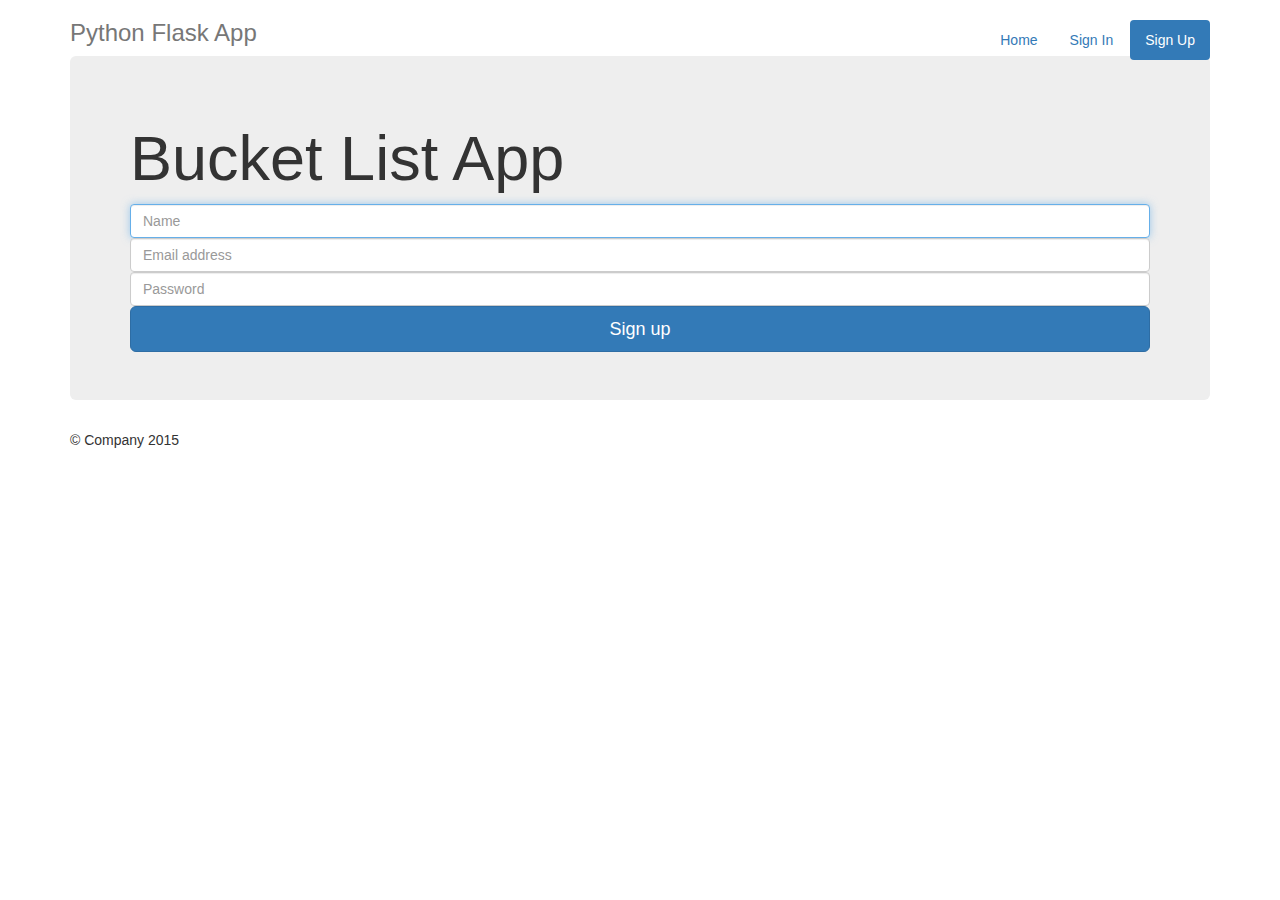
==== templates/signup.html @ 9b54d5e1 "First git push to remote" ====
<!DOCTYPE html>
<html lang="en">
  <head>
    <title>Python Flask Bucket List App</title>


    <!--$<link href="http://getbootstrap.com/dist/css/bootstrap.min.css" rel="stylesheet">-->
    <link rel="stylesheet" href="https://maxcdn.bootstrapcdn.com/bootstrap/3.3.7/css/bootstrap.min.css" integrity="sha384-BVYiiSIFeK1dGmJRAkycuHAHRg32OmUcww7on3RYdg4Va+PmSTsz/K68vbdEjh4u" crossorigin="anonymous">



    <link href="../static/jumbotron-narrow.css" rel="stylesheet">
    <link href="../static/js/signup.js" rel="stylesheet">

  </head>

  <body>

    <div class="container">
      <div class="header">
        <nav>
          <ul class="nav nav-pills pull-right">
            <li role="presentation" ><a href="/">Home</a></li>
            <li role="presentation"><a href="#">Sign In</a></li>
            <li role="presentation" class="active"><a href="#">Sign Up</a></li>
          </ul>
        </nav>
        <h3 class="text-muted">Python Flask App</h3>
      </div>

      <div class="jumbotron">
        <h1>Bucket List App</h1>
        <form class="form-signin">
        <label for="inputName" class="sr-only">Name</label>
        <input type="name" name="inputName" id="inputName" class="form-control" placeholder="Name" required autofocus>
        <label for="inputEmail" class="sr-only">Email address</label>
        <input type="email" name="inputEmail" id="inputEmail" class="form-control" placeholder="Email address" required autofocus>
        <label for="inputPassword" class="sr-only">Password</label>
        <input type="password" name="inputPassword" id="inputPassword" class="form-control" placeholder="Password" required>

        <button id="btnSignUp" class="btn btn-lg btn-primary btn-block" type="button">Sign up</button>
      </form>
      </div>



      <footer class="footer">
        <p>&copy; Company 2015</p>
      </footer>

    </div>
  </body>
</html>
---- static/jumbotron-narrow.css ----
<!DOCTYPE html>
<html lang="en">
  <head>
    <meta charset="utf-8">
  <link rel="dns-prefetch" href="https://assets-cdn.github.com">
  <link rel="dns-prefetch" href="https://avatars0.githubusercontent.com">
  <link rel="dns-prefetch" href="https://avatars1.githubusercontent.com">
  <link rel="dns-prefetch" href="https://avatars2.githubusercontent.com">
  <link rel="dns-prefetch" href="https://avatars3.githubusercontent.com">
  <link rel="dns-prefetch" href="https://github-cloud.s3.amazonaws.com">
  <link rel="dns-prefetch" href="https://user-images.githubusercontent.com/">



  <link crossorigin="anonymous" href="https://assets-cdn.github.com/assets/frameworks-521cbf980c80.css" media="all" rel="stylesheet" />
  <link crossorigin="anonymous" href="https://assets-cdn.github.com/assets/github-b028b0565d07.css" media="all" rel="stylesheet" />
  
  
  <link crossorigin="anonymous" href="https://assets-cdn.github.com/assets/site-e1e1bc98a53e.css" media="all" rel="stylesheet" />
  

  <meta name="viewport" content="width=device-width">
  
  <title>jumbotron-narrow.css · GitHub</title>
  <link rel="search" type="application/opensearchdescription+xml" href="/opensearch.xml" title="GitHub">
  <link rel="fluid-icon" href="https://gist.github.com/fluidicon.png" title="GitHub">
  <meta property="fb:app_id" content="1401488693436528">

    
    <meta content="https://avatars2.githubusercontent.com/u/5679861?s=400&amp;v=4" property="og:image" /><meta content="Gist" property="og:site_name" /><meta content="object" property="og:type" /><meta content="jumbotron-narrow.css" property="og:title" /><meta content="https://gist.github.com/hellt/bc4fc51d6f1b9584605517f5c8d6a5a0" property="og:url" />

  <link rel="assets" href="https://assets-cdn.github.com/">
  
  <meta name="pjax-timeout" content="1000">
  
  <meta name="request-id" content="CC3C:14592:5F1D22:8AE234:5A7A6BF2" data-pjax-transient>
  

  <meta name="selected-link" value="gist_code" data-pjax-transient>

    <meta name="google-site-verification" content="KT5gs8h0wvaagLKAVWq8bbeNwnZZK1r1XQysX3xurLU">
  <meta name="google-site-verification" content="ZzhVyEFwb7w3e0-uOTltm8Jsck2F5StVihD0exw2fsA">
  <meta name="google-site-verification" content="GXs5KoUUkNCoaAZn7wPN-t01Pywp9M3sEjnt_3_ZWPc">
    <meta name="google-analytics" content="UA-3769691-4">

<meta content="collector.githubapp.com" name="octolytics-host" /><meta content="gist" name="octolytics-app-id" /><meta content="https://collector.githubapp.com/github-external/browser_event" name="octolytics-event-url" /><meta content="CC3C:14592:5F1D22:8AE234:5A7A6BF2" name="octolytics-dimension-request_id" /><meta content="sea" name="octolytics-dimension-region_edge" /><meta content="iad" name="octolytics-dimension-region_render" />
<meta content="https://gist.github.com/hydro_browser_events" name="hydro-events-url" />
<meta content="/&lt;user-name&gt;/&lt;gist-id&gt;" data-pjax-transient="true" name="analytics-location" />




  <meta class="js-ga-set" name="dimension1" content="Logged Out">



    <meta content="true" name="octolytics-dimension-public" /><meta content="43522081" name="octolytics-dimension-gist_id" /><meta content="bc4fc51d6f1b9584605517f5c8d6a5a0" name="octolytics-dimension-gist_name" /><meta content="false" name="octolytics-dimension-anonymous" /><meta content="5679861" name="octolytics-dimension-owner_id" /><meta content="hellt" name="octolytics-dimension-owner_login" /><meta content="false" name="octolytics-dimension-forked" />

  <meta class="js-ga-set" name="dimension5" content="public">
  <meta class="js-ga-set" name="dimension6" content="owned">
  <meta class="js-ga-set" name="dimension7" content="css">


      <meta name="hostname" content="gist.github.com">
  <meta name="user-login" content="">

      <meta name="expected-hostname" content="gist.github.com">
    <meta name="js-proxy-site-detection-payload" content="[base64]">

    <meta name="enabled-features" content="UNIVERSE_BANNER,FREE_TRIALS,MARKETPLACE_HERO_CARD_UPLOADER">

  <meta name="html-safe-nonce" content="7495a1692408e0171eb698592c7a799e467eb1a1">

  <meta http-equiv="x-pjax-version" content="f0d0844974d990ab3e57c47e5c8eb647">
  

      <link href="/hellt.atom" rel="alternate" title="atom" type="application/atom+xml">
  
  <link crossorigin="anonymous" href="https://assets-cdn.github.com/assets/gist-94e92bfbe232.css" media="all" rel="stylesheet" />




  <meta name="browser-stats-url" content="https://api.github.com/_private/browser/stats">

  <meta name="browser-errors-url" content="https://api.github.com/_private/browser/errors">

  <link rel="mask-icon" href="https://assets-cdn.github.com/pinned-octocat.svg" color="#000000">
  <link rel="icon" type="image/x-icon" class="js-site-favicon" href="https://assets-cdn.github.com/favicon.ico">

<meta name="theme-color" content="#1e2327">



  </head>

  <body class="logged-out env-production">
    

  <div class="position-relative js-header-wrapper ">
    <a href="#start-of-content" tabindex="1" class="px-2 py-4 show-on-focus js-skip-to-content">Skip to content</a>
    <div id="js-pjax-loader-bar" class="pjax-loader-bar"><div class="progress"></div></div>

    
    
    



        <div class="Header gist-header header-logged-out" role="banner">
  <div class="container-lg px-3 clearfix">
    <div class="d-flex flex-justify-between">
      <div class="d-flex">
        <a href="/" aria-label="Gist Homepage" class="header-logo-wordmark" data-hotkey="g d">
          <svg aria-hidden="true" class="octicon octicon-logo-github" height="28" version="1.1" viewBox="0 0 45 16" width="78"><path fill-rule="evenodd" d="M18.53 12.03h-.02c.009 0 .015.01.024.011h.006l-.01-.01zm.004.011c-.093.001-.327.05-.574.05-.78 0-1.05-.36-1.05-.83V8.13h1.59c.09 0 .16-.08.16-.19v-1.7c0-.09-.08-.17-.16-.17h-1.59V3.96c0-.08-.05-.13-.14-.13h-2.16c-.09 0-.14.05-.14.13v2.17s-1.09.27-1.16.28c-.08.02-.13.09-.13.17v1.36c0 .11.08.19.17.19h1.11v3.28c0 2.44 1.7 2.69 2.86 2.69.53 0 1.17-.17 1.27-.22.06-.02.09-.09.09-.16v-1.5a.177.177 0 0 0-.146-.18zm23.696-2.2c0-1.81-.73-2.05-1.5-1.97-.6.04-1.08.34-1.08.34v3.52s.49.34 1.22.36c1.03.03 1.36-.34 1.36-2.25zm2.43-.16c0 3.43-1.11 4.41-3.05 4.41-1.64 0-2.52-.83-2.52-.83s-.04.46-.09.52c-.03.06-.08.08-.14.08h-1.48c-.1 0-.19-.08-.19-.17l.02-11.11c0-.09.08-.17.17-.17h2.13c.09 0 .17.08.17.17v3.77s.82-.53 2.02-.53l-.01-.02c1.2 0 2.97.45 2.97 3.88zm-8.72-3.61H33.84c-.11 0-.17.08-.17.19v5.44s-.55.39-1.3.39-.97-.34-.97-1.09V6.25c0-.09-.08-.17-.17-.17h-2.14c-.09 0-.17.08-.17.17v5.11c0 2.2 1.23 2.75 2.92 2.75 1.39 0 2.52-.77 2.52-.77s.05.39.08.45c.02.05.09.09.16.09h1.34c.11 0 .17-.08.17-.17l.02-7.47c0-.09-.08-.17-.19-.17zm-23.7-.01h-2.13c-.09 0-.17.09-.17.2v7.34c0 .2.13.27.3.27h1.92c.2 0 .25-.09.25-.27V6.23c0-.09-.08-.17-.17-.17zm-1.05-3.38c-.77 0-1.38.61-1.38 1.38 0 .77.61 1.38 1.38 1.38.75 0 1.36-.61 1.36-1.38 0-.77-.61-1.38-1.36-1.38zm16.49-.25h-2.11c-.09 0-.17.08-.17.17v4.09h-3.31V2.6c0-.09-.08-.17-.17-.17h-2.13c-.09 0-.17.08-.17.17v11.11c0 .09.09.17.17.17h2.13c.09 0 .17-.08.17-.17V8.96h3.31l-.02 4.75c0 .09.08.17.17.17h2.13c.09 0 .17-.08.17-.17V2.6c0-.09-.08-.17-.17-.17zM8.81 7.35v5.74c0 .04-.01.11-.06.13 0 0-1.25.89-3.31.89-2.49 0-5.44-.78-5.44-5.92S2.58 1.99 5.1 2c2.18 0 3.06.49 3.2.58.04.05.06.09.06.14L7.94 4.5c0 .09-.09.2-.2.17-.36-.11-.9-.33-2.17-.33-1.47 0-3.05.42-3.05 3.73s1.5 3.7 2.58 3.7c.92 0 1.25-.11 1.25-.11v-2.3H4.88c-.11 0-.19-.08-.19-.17V7.35c0-.09.08-.17.19-.17h3.74c.11 0 .19.08.19.17z"/></svg>
          <svg aria-hidden="true" class="octicon octicon-logo-gist" height="28" version="1.1" viewBox="0 0 25 16" width="40"><path fill-rule="evenodd" d="M4.7 8.73h2.45v4.02c-.55.27-1.64.34-2.53.34-2.56 0-3.47-2.2-3.47-5.05 0-2.85.91-5.06 3.48-5.06 1.28 0 2.06.23 3.28.73V2.66C7.27 2.33 6.25 2 4.63 2 1.13 2 0 4.69 0 8.03c0 3.34 1.11 6.03 4.63 6.03 1.64 0 2.81-.27 3.59-.64V7.73H4.7v1zm6.39 3.72V6.06h-1.05v6.28c0 1.25.58 1.72 1.72 1.72v-.89c-.48 0-.67-.16-.67-.7v-.02zm.25-8.72c0-.44-.33-.78-.78-.78s-.77.34-.77.78.33.78.77.78.78-.34.78-.78zm4.34 5.69c-1.5-.13-1.78-.48-1.78-1.17 0-.77.33-1.34 1.88-1.34 1.05 0 1.66.16 2.27.36v-.94c-.69-.3-1.52-.39-2.25-.39-2.2 0-2.92 1.2-2.92 2.31 0 1.08.47 1.88 2.73 2.08 1.55.13 1.77.63 1.77 1.34 0 .73-.44 1.42-2.06 1.42-1.11 0-1.86-.19-2.33-.36v.94c.5.2 1.58.39 2.33.39 2.38 0 3.14-1.2 3.14-2.41 0-1.28-.53-2.03-2.75-2.23h-.03zm8.58-2.47v-.86h-2.42v-2.5l-1.08.31v2.11l-1.56.44v.48h1.56v5c0 1.53 1.19 2.13 2.5 2.13.19 0 .52-.02.69-.05v-.89c-.19.03-.41.03-.61.03-.97 0-1.5-.39-1.5-1.34V6.94h2.42v.02-.01z"/></svg>
</a>
        <div class="site-search js-site-search" role="search">
            <div class="header-search" role="search">

<!-- '"` --><!-- </textarea></xmp> --></option></form><form accept-charset="UTF-8" action="/search" class="position-relative js-quicksearch-form" method="get"><div style="margin:0;padding:0;display:inline"><input name="utf8" type="hidden" value="&#x2713;" /></div>
  <label class="header-search-wrapper form-control js-chromeless-input-container">
    <input type="text"
      class="form-control js-site-search-focus header-search-input"
      data-hotkey="s"
      name="q"
      placeholder="Search…"
      tabindex="1"
      autocorrect="off"
      autocomplete="off"
      autocapitalize="off">
  </label>

</form></div>

        </div>

        <ul class="list-style-none d-flex flex-items-center text-bold pl-2" role="navigation">
          <li><a href="/discover" class="HeaderNavlink px-2" data-ga-click="Header, go to all gists, text:all gists">All gists</a></li>
          <li><a href="https://github.com" class="HeaderNavlink px-2" data-ga-click="Header, go to GitHub, text:GitHub">GitHub</a></li>
        </ul>
      </div>

        <div class="header-actions" role="navigation">
            <a href="/join?source=header-gist" class="btn btn-primary" data-ga-click="Header, sign up">Sign up for a GitHub account</a>
          <a href="https://gist.github.com/auth/github?return_to=https%3A%2F%2Fgist.github.com%2Fhellt%2Fbc4fc51d6f1b9584605517f5c8d6a5a0" class="btn" data-ga-click="Header, sign in">Sign in</a>
        </div>
    </div>
  </div>
</div>



  </div>

  <div id="start-of-content" class="show-on-focus"></div>

    <div id="js-flash-container">
</div>



  <div role="main" class="application-main ">
        <div itemscope itemtype="http://schema.org/Code">
    <div id="gist-pjax-container" class="gist-content-wrapper" data-pjax-container>
      


  <div class="gist-detail-intro gist-banner">
    <div class="container">
      <a href="/" class="btn btn-outline float-right">Create a gist now</a>
      <p class="lead">
        Instantly share code, notes, and snippets.
      </p>
    </div>
  </div>


<div class="gisthead pagehead repohead instapaper_ignore readability-menu experiment-repo-nav mb-4">
  <div class="container">
    
  
<div class="container repohead-details-container">

  <ul class="pagehead-actions">


    <li>
        <a href="/login?return_to=https%3A%2F%2Fgist.github.com%2Fhellt%2Fbc4fc51d6f1b9584605517f5c8d6a5a0" aria-label="You must be signed in to star a gist" class="btn btn-sm btn-with-count tooltipped tooltipped-n" rel="nofollow">
    <svg aria-hidden="true" class="octicon octicon-star" height="16" version="1.1" viewBox="0 0 14 16" width="14"><path fill-rule="evenodd" d="M14 6l-4.9-.64L7 1 4.9 5.36 0 6l3.6 3.26L2.67 14 7 11.67 11.33 14l-.93-4.74z"/></svg>
    Star
</a>
  <a href="/hellt/bc4fc51d6f1b9584605517f5c8d6a5a0/stargazers" aria-label="0 users starred this gist" class="social-count">
    0
</a>
    </li>

      <li>
          <a href="/login?return_to=https%3A%2F%2Fgist.github.com%2Fhellt%2Fbc4fc51d6f1b9584605517f5c8d6a5a0" aria-label="You must be signed in to fork a gist" class="btn btn-sm btn-with-count tooltipped tooltipped-n" rel="nofollow">
    <svg aria-hidden="true" class="octicon octicon-repo-forked" height="16" version="1.1" viewBox="0 0 10 16" width="10"><path fill-rule="evenodd" d="M8 1a1.993 1.993 0 0 0-1 3.72V6L5 8 3 6V4.72A1.993 1.993 0 0 0 2 1a1.993 1.993 0 0 0-1 3.72V6.5l3 3v1.78A1.993 1.993 0 0 0 5 15a1.993 1.993 0 0 0 1-3.72V9.5l3-3V4.72A1.993 1.993 0 0 0 8 1zM2 4.2C1.34 4.2.8 3.65.8 3c0-.65.55-1.2 1.2-1.2.65 0 1.2.55 1.2 1.2 0 .65-.55 1.2-1.2 1.2zm3 10c-.66 0-1.2-.55-1.2-1.2 0-.65.55-1.2 1.2-1.2.65 0 1.2.55 1.2 1.2 0 .65-.55 1.2-1.2 1.2zm3-10c-.66 0-1.2-.55-1.2-1.2 0-.65.55-1.2 1.2-1.2.65 0 1.2.55 1.2 1.2 0 .65-.55 1.2-1.2 1.2z"/></svg>
    Fork
</a>
  <a href="/hellt/bc4fc51d6f1b9584605517f5c8d6a5a0/forks" aria-label="0 users forked this gist" class="social-count">
    0
</a>
      </li>
  </ul>

  <h1 class="public css-truncate">
    <img alt="@hellt" class="avatar gist-avatar" height="26" src="https://avatars2.githubusercontent.com/u/5679861?s=52&amp;v=4" width="26" />
    <span class="author"><a href="/hellt" class="url fn" rel="author"><span itemprop="author">hellt</span></a></span><!--
        --><span class="path-divider">/</span><!--
        --><strong itemprop="name" class="gist-header-title css-truncate-target"><a href="/hellt/bc4fc51d6f1b9584605517f5c8d6a5a0">jumbotron-narrow.css</a></strong>

    <div class="d-block text-small text-gray">
      Last active <time-ago datetime="2018-01-02T00:05:29Z">Jan 2, 2018</time-ago>
    </div>
  </h1>
</div>

<div class="container gist-file-navigation">
  <div class="float-right file-navigation-options" data-multiple>

    <div class="file-navigation-option">
  <input type="hidden" name="protocol_type" value="clone">

  <div class="select-menu js-menu-container js-select-menu">
    <div class="input-group js-select-button js-zeroclipboard-container">
      <div class="input-group-button">
  <button type="button" class="btn btn-sm select-menu-button js-menu-target" data-ga-click="Repository, clone Embed, location:repo overview" aria-expanded="false" aria-haspopup="true">
    Embed
  </button>
</div>
<input type="text" class="form-control input-monospace input-sm js-zeroclipboard-target js-url-field" value="&lt;script src=&quot;https://gist.github.com/hellt/bc4fc51d6f1b9584605517f5c8d6a5a0.js&quot;&gt;&lt;/script&gt;" aria-label="Clone this repository at &lt;script src=&quot;https://gist.github.com/hellt/bc4fc51d6f1b9584605517f5c8d6a5a0.js&quot;&gt;&lt;/script&gt;" readonly>
<div class="input-group-button">
  <button aria-label="Copy to clipboard" class="js-zeroclipboard btn btn-sm zeroclipboard-button tooltipped tooltipped-s" data-copied-hint="Copied!" type="button"><svg aria-hidden="true" class="octicon octicon-clippy" height="16" version="1.1" viewBox="0 0 14 16" width="14"><path fill-rule="evenodd" d="M2 13h4v1H2v-1zm5-6H2v1h5V7zm2 3V8l-3 3 3 3v-2h5v-2H9zM4.5 9H2v1h2.5V9zM2 12h2.5v-1H2v1zm9 1h1v2c-.02.28-.11.52-.3.7-.19.18-.42.28-.7.3H1c-.55 0-1-.45-1-1V4c0-.55.45-1 1-1h3c0-1.11.89-2 2-2 1.11 0 2 .89 2 2h3c.55 0 1 .45 1 1v5h-1V6H1v9h10v-2zM2 5h8c0-.55-.45-1-1-1H8c-.55 0-1-.45-1-1s-.45-1-1-1-1 .45-1 1-.45 1-1 1H3c-.55 0-1 .45-1 1z"/></svg></button>
</div>

    </div>

    <div class="select-menu-modal-holder">
      <div class="select-menu-modal js-menu-content">
        <div class="select-menu-header">
          <svg aria-label="Close" class="octicon octicon-x js-menu-close" height="16" role="img" version="1.1" viewBox="0 0 12 16" width="12"><path fill-rule="evenodd" d="M7.48 8l3.75 3.75-1.48 1.48L6 9.48l-3.75 3.75-1.48-1.48L4.52 8 .77 4.25l1.48-1.48L6 6.52l3.75-3.75 1.48 1.48z"/></svg>
          <span class="select-menu-title">What would you like to do?</span>
        </div>

        <div class="select-menu-list js-navigation-container" role="menu">
            <div class="select-menu-item js-navigation-item selected" role="menuitem" tabindex="0">
              <svg aria-hidden="true" class="octicon octicon-check select-menu-item-icon" height="16" version="1.1" viewBox="0 0 12 16" width="12"><path fill-rule="evenodd" d="M12 5l-8 8-4-4 1.5-1.5L4 10l6.5-6.5z"/></svg>
              <div class="select-menu-item-text">
                <input type="radio" name="protocol_selector" value="embed" checked>
                <span class="select-menu-item-heading">
                  
                  Embed
                </span>
                  <span class="description">
                    Embed this gist in your website.
                  </span>
                <span class="js-select-button-text hidden-select-button-text">
                  <div class="input-group-button">
  <button type="button" class="btn btn-sm select-menu-button js-menu-target" data-ga-click="Repository, clone Embed, location:repo overview" aria-expanded="false" aria-haspopup="true">
    Embed
  </button>
</div>
<input type="text" class="form-control input-monospace input-sm js-zeroclipboard-target js-url-field" value="&lt;script src=&quot;https://gist.github.com/hellt/bc4fc51d6f1b9584605517f5c8d6a5a0.js&quot;&gt;&lt;/script&gt;" aria-label="Clone this repository at &lt;script src=&quot;https://gist.github.com/hellt/bc4fc51d6f1b9584605517f5c8d6a5a0.js&quot;&gt;&lt;/script&gt;" readonly>
<div class="input-group-button">
  <button aria-label="Copy to clipboard" class="js-zeroclipboard btn btn-sm zeroclipboard-button tooltipped tooltipped-s" data-copied-hint="Copied!" type="button"><svg aria-hidden="true" class="octicon octicon-clippy" height="16" version="1.1" viewBox="0 0 14 16" width="14"><path fill-rule="evenodd" d="M2 13h4v1H2v-1zm5-6H2v1h5V7zm2 3V8l-3 3 3 3v-2h5v-2H9zM4.5 9H2v1h2.5V9zM2 12h2.5v-1H2v1zm9 1h1v2c-.02.28-.11.52-.3.7-.19.18-.42.28-.7.3H1c-.55 0-1-.45-1-1V4c0-.55.45-1 1-1h3c0-1.11.89-2 2-2 1.11 0 2 .89 2 2h3c.55 0 1 .45 1 1v5h-1V6H1v9h10v-2zM2 5h8c0-.55-.45-1-1-1H8c-.55 0-1-.45-1-1s-.45-1-1-1-1 .45-1 1-.45 1-1 1H3c-.55 0-1 .45-1 1z"/></svg></button>
</div>

                </span>
              </div>
            </div>
            <div class="select-menu-item js-navigation-item " role="menuitem" tabindex="0">
              <svg aria-hidden="true" class="octicon octicon-check select-menu-item-icon" height="16" version="1.1" viewBox="0 0 12 16" width="12"><path fill-rule="evenodd" d="M12 5l-8 8-4-4 1.5-1.5L4 10l6.5-6.5z"/></svg>
              <div class="select-menu-item-text">
                <input type="radio" name="protocol_selector" value="share" >
                <span class="select-menu-item-heading">
                  
                  Share
                </span>
                  <span class="description">
                    Copy sharable URL for this gist.
                  </span>
                <span class="js-select-button-text hidden-select-button-text">
                  <div class="input-group-button">
  <button type="button" class="btn btn-sm select-menu-button js-menu-target" data-ga-click="Repository, clone Share, location:repo overview" aria-expanded="false" aria-haspopup="true">
    Share
  </button>
</div>
<input type="text" class="form-control input-monospace input-sm js-zeroclipboard-target js-url-field" value="https://gist.github.com/hellt/bc4fc51d6f1b9584605517f5c8d6a5a0" aria-label="Clone this repository at https://gist.github.com/hellt/bc4fc51d6f1b9584605517f5c8d6a5a0" readonly>
<div class="input-group-button">
  <button aria-label="Copy to clipboard" class="js-zeroclipboard btn btn-sm zeroclipboard-button tooltipped tooltipped-s" data-copied-hint="Copied!" type="button"><svg aria-hidden="true" class="octicon octicon-clippy" height="16" version="1.1" viewBox="0 0 14 16" width="14"><path fill-rule="evenodd" d="M2 13h4v1H2v-1zm5-6H2v1h5V7zm2 3V8l-3 3 3 3v-2h5v-2H9zM4.5 9H2v1h2.5V9zM2 12h2.5v-1H2v1zm9 1h1v2c-.02.28-.11.52-.3.7-.19.18-.42.28-.7.3H1c-.55 0-1-.45-1-1V4c0-.55.45-1 1-1h3c0-1.11.89-2 2-2 1.11 0 2 .89 2 2h3c.55 0 1 .45 1 1v5h-1V6H1v9h10v-2zM2 5h8c0-.55-.45-1-1-1H8c-.55 0-1-.45-1-1s-.45-1-1-1-1 .45-1 1-.45 1-1 1H3c-.55 0-1 .45-1 1z"/></svg></button>
</div>

                </span>
              </div>
            </div>
            <div class="select-menu-item js-navigation-item " role="menuitem" tabindex="0">
              <svg aria-hidden="true" class="octicon octicon-check select-menu-item-icon" height="16" version="1.1" viewBox="0 0 12 16" width="12"><path fill-rule="evenodd" d="M12 5l-8 8-4-4 1.5-1.5L4 10l6.5-6.5z"/></svg>
              <div class="select-menu-item-text">
                <input type="radio" name="protocol_selector" value="http" >
                <span class="select-menu-item-heading">
                  Clone via
                  HTTPS
                </span>
                  <span class="description">
                    Clone with Git or checkout with SVN using the repository's web address.
                  </span>
                <span class="js-select-button-text hidden-select-button-text">
                  <div class="input-group-button">
  <button type="button" class="btn btn-sm select-menu-button js-menu-target" data-ga-click="Repository, clone HTTPS, location:repo overview" aria-expanded="false" aria-haspopup="true">
    HTTPS
  </button>
</div>
<input type="text" class="form-control input-monospace input-sm js-zeroclipboard-target js-url-field" value="https://gist.github.com/bc4fc51d6f1b9584605517f5c8d6a5a0.git" aria-label="Clone this repository at https://gist.github.com/bc4fc51d6f1b9584605517f5c8d6a5a0.git" readonly>
<div class="input-group-button">
  <button aria-label="Copy to clipboard" class="js-zeroclipboard btn btn-sm zeroclipboard-button tooltipped tooltipped-s" data-copied-hint="Copied!" type="button"><svg aria-hidden="true" class="octicon octicon-clippy" height="16" version="1.1" viewBox="0 0 14 16" width="14"><path fill-rule="evenodd" d="M2 13h4v1H2v-1zm5-6H2v1h5V7zm2 3V8l-3 3 3 3v-2h5v-2H9zM4.5 9H2v1h2.5V9zM2 12h2.5v-1H2v1zm9 1h1v2c-.02.28-.11.52-.3.7-.19.18-.42.28-.7.3H1c-.55 0-1-.45-1-1V4c0-.55.45-1 1-1h3c0-1.11.89-2 2-2 1.11 0 2 .89 2 2h3c.55 0 1 .45 1 1v5h-1V6H1v9h10v-2zM2 5h8c0-.55-.45-1-1-1H8c-.55 0-1-.45-1-1s-.45-1-1-1-1 .45-1 1-.45 1-1 1H3c-.55 0-1 .45-1 1z"/></svg></button>
</div>

                </span>
              </div>
            </div>
        </div>
        <div class="select-menu-list" role="menu">
          <a class="select-menu-item select-menu-action" href="https://help.github.com/articles/which-remote-url-should-i-use" target="_blank">
            <svg aria-hidden="true" class="octicon octicon-question select-menu-item-icon" height="16" version="1.1" viewBox="0 0 14 16" width="14"><path fill-rule="evenodd" d="M6 10h2v2H6v-2zm4-3.5C10 8.64 8 9 8 9H6c0-.55.45-1 1-1h.5c.28 0 .5-.22.5-.5v-1c0-.28-.22-.5-.5-.5h-1c-.28 0-.5.22-.5.5V7H4c0-1.5 1.5-3 3-3s3 1 3 2.5zM7 2.3c3.14 0 5.7 2.56 5.7 5.7s-2.56 5.7-5.7 5.7A5.71 5.71 0 0 1 1.3 8c0-3.14 2.56-5.7 5.7-5.7zM7 1C3.14 1 0 4.14 0 8s3.14 7 7 7 7-3.14 7-7-3.14-7-7-7z"/></svg>
            <div class="select-menu-item-text">
              Learn more about clone URLs
            </div>
          </a>
        </div>
      </div>
    </div>
  </div>
</div>


    <div class="file-navigation-option">
</div>


    <div class="file-navigation-option">
      <a href="/hellt/bc4fc51d6f1b9584605517f5c8d6a5a0/archive/1541916ad019f8b5349d7353489b6fd2d36513dd.zip"
          class="btn btn-sm"
          rel="nofollow"
          data-ga-click="Gist, download zip, location:gist overview">
        Download ZIP
      </a>
    </div>
  </div>

  <div class="float-left">
    <nav class="reponav js-repo-nav js-sidenav-container-pjax"
     role="navigation"
     data-pjax="#gist-pjax-container">

  <a href="/hellt/bc4fc51d6f1b9584605517f5c8d6a5a0" aria-label="Code" class="js-selected-navigation-item selected reponav-item" data-hotkey="g c" data-pjax="true" data-selected-links="gist_code /hellt/bc4fc51d6f1b9584605517f5c8d6a5a0">
    <svg aria-hidden="true" class="octicon octicon-code" height="16" version="1.1" viewBox="0 0 14 16" width="14"><path fill-rule="evenodd" d="M9.5 3L8 4.5 11.5 8 8 11.5 9.5 13 14 8 9.5 3zm-5 0L0 8l4.5 5L6 11.5 2.5 8 6 4.5 4.5 3z"/></svg>
    Code
</a>
    <a href="/hellt/bc4fc51d6f1b9584605517f5c8d6a5a0/revisions" aria-label="Revisions" class="js-selected-navigation-item reponav-item" data-hotkey="g r" data-pjax="true" data-selected-links="gist_revisions /hellt/bc4fc51d6f1b9584605517f5c8d6a5a0/revisions">
      <svg aria-hidden="true" class="octicon octicon-git-commit" height="16" version="1.1" viewBox="0 0 14 16" width="14"><path fill-rule="evenodd" d="M10.86 7c-.45-1.72-2-3-3.86-3-1.86 0-3.41 1.28-3.86 3H0v2h3.14c.45 1.72 2 3 3.86 3 1.86 0 3.41-1.28 3.86-3H14V7h-3.14zM7 10.2c-1.22 0-2.2-.98-2.2-2.2 0-1.22.98-2.2 2.2-2.2 1.22 0 2.2.98 2.2 2.2 0 1.22-.98 2.2-2.2 2.2z"/></svg>
      Revisions
      <span class="Counter">2</span>
</a>

</nav>

  </div>
</div>


  </div>
</div>

<div class="container new-discussion-timeline experiment-repo-nav">
  <div class="repository-content gist-content">
    
  <div>
    <div class="repository-meta js-details-container Details">
</div>


        <div class="js-gist-file-update-container js-task-list-container file-box">
  <div id="file-jumbotron-narrow-css" class="file">
      <div class="file-header">
        <div class="file-actions">

          <a href="/hellt/bc4fc51d6f1b9584605517f5c8d6a5a0/raw/1541916ad019f8b5349d7353489b6fd2d36513dd/jumbotron-narrow.css" class="btn btn-sm ">Raw</a>
        </div>
        <div class="file-info">
          <span class="icon">
            <svg aria-hidden="true" class="octicon octicon-gist" height="16" version="1.1" viewBox="0 0 12 16" width="12"><path fill-rule="evenodd" d="M7.5 5L10 7.5 7.5 10l-.75-.75L8.5 7.5 6.75 5.75 7.5 5zm-3 0L2 7.5 4.5 10l.75-.75L3.5 7.5l1.75-1.75L4.5 5zM0 13V2c0-.55.45-1 1-1h10c.55 0 1 .45 1 1v11c0 .55-.45 1-1 1H1c-.55 0-1-.45-1-1zm1 0h10V2H1v11z"/></svg>
          </span>
          <a class="tooltipped tooltipped-s css-truncate" aria-label="Permalink" href="#file-jumbotron-narrow-css">
            <strong class="user-select-contain gist-blob-name css-truncate-target">
              jumbotron-narrow.css
            </strong>
          </a>
        </div>
      </div>
    

  <div itemprop="text" class="blob-wrapper data type-css">
      <table class="highlight tab-size js-file-line-container" data-tab-size="8">
      <tr>
        <td id="file-jumbotron-narrow-css-L1" class="blob-num js-line-number" data-line-number="1"></td>
        <td id="file-jumbotron-narrow-css-LC1" class="blob-code blob-code-inner js-file-line"><span class="pl-c"><span class="pl-c">/*</span> Space out content a bit <span class="pl-c">*/</span></span></td>
      </tr>
      <tr>
        <td id="file-jumbotron-narrow-css-L2" class="blob-num js-line-number" data-line-number="2"></td>
        <td id="file-jumbotron-narrow-css-LC2" class="blob-code blob-code-inner js-file-line"><span class="pl-ent">body</span> {</td>
      </tr>
      <tr>
        <td id="file-jumbotron-narrow-css-L3" class="blob-num js-line-number" data-line-number="3"></td>
        <td id="file-jumbotron-narrow-css-LC3" class="blob-code blob-code-inner js-file-line">  <span class="pl-c1"><span class="pl-c1">padding-top</span></span>: <span class="pl-c1">20<span class="pl-k">px</span></span>;</td>
      </tr>
      <tr>
        <td id="file-jumbotron-narrow-css-L4" class="blob-num js-line-number" data-line-number="4"></td>
        <td id="file-jumbotron-narrow-css-LC4" class="blob-code blob-code-inner js-file-line">  <span class="pl-c1"><span class="pl-c1">padding-bottom</span></span>: <span class="pl-c1">20<span class="pl-k">px</span></span>;</td>
      </tr>
      <tr>
        <td id="file-jumbotron-narrow-css-L5" class="blob-num js-line-number" data-line-number="5"></td>
        <td id="file-jumbotron-narrow-css-LC5" class="blob-code blob-code-inner js-file-line">}</td>
      </tr>
      <tr>
        <td id="file-jumbotron-narrow-css-L6" class="blob-num js-line-number" data-line-number="6"></td>
        <td id="file-jumbotron-narrow-css-LC6" class="blob-code blob-code-inner js-file-line">
</td>
      </tr>
      <tr>
        <td id="file-jumbotron-narrow-css-L7" class="blob-num js-line-number" data-line-number="7"></td>
        <td id="file-jumbotron-narrow-css-LC7" class="blob-code blob-code-inner js-file-line"><span class="pl-c"><span class="pl-c">/*</span> Everything but the jumbotron gets side spacing for mobile first views <span class="pl-c">*/</span></span></td>
      </tr>
      <tr>
        <td id="file-jumbotron-narrow-css-L8" class="blob-num js-line-number" data-line-number="8"></td>
        <td id="file-jumbotron-narrow-css-LC8" class="blob-code blob-code-inner js-file-line"><span class="pl-e">.header</span>,</td>
      </tr>
      <tr>
        <td id="file-jumbotron-narrow-css-L9" class="blob-num js-line-number" data-line-number="9"></td>
        <td id="file-jumbotron-narrow-css-LC9" class="blob-code blob-code-inner js-file-line"><span class="pl-e">.marketing</span>,</td>
      </tr>
      <tr>
        <td id="file-jumbotron-narrow-css-L10" class="blob-num js-line-number" data-line-number="10"></td>
        <td id="file-jumbotron-narrow-css-LC10" class="blob-code blob-code-inner js-file-line"><span class="pl-e">.footer</span> {</td>
      </tr>
      <tr>
        <td id="file-jumbotron-narrow-css-L11" class="blob-num js-line-number" data-line-number="11"></td>
        <td id="file-jumbotron-narrow-css-LC11" class="blob-code blob-code-inner js-file-line">  <span class="pl-c1"><span class="pl-c1">padding-right</span></span>: <span class="pl-c1">15<span class="pl-k">px</span></span>;</td>
      </tr>
      <tr>
        <td id="file-jumbotron-narrow-css-L12" class="blob-num js-line-number" data-line-number="12"></td>
        <td id="file-jumbotron-narrow-css-LC12" class="blob-code blob-code-inner js-file-line">  <span class="pl-c1"><span class="pl-c1">padding-left</span></span>: <span class="pl-c1">15<span class="pl-k">px</span></span>;</td>
      </tr>
      <tr>
        <td id="file-jumbotron-narrow-css-L13" class="blob-num js-line-number" data-line-number="13"></td>
        <td id="file-jumbotron-narrow-css-LC13" class="blob-code blob-code-inner js-file-line">}</td>
      </tr>
      <tr>
        <td id="file-jumbotron-narrow-css-L14" class="blob-num js-line-number" data-line-number="14"></td>
        <td id="file-jumbotron-narrow-css-LC14" class="blob-code blob-code-inner js-file-line">
</td>
      </tr>
      <tr>
        <td id="file-jumbotron-narrow-css-L15" class="blob-num js-line-number" data-line-number="15"></td>
        <td id="file-jumbotron-narrow-css-LC15" class="blob-code blob-code-inner js-file-line"><span class="pl-c"><span class="pl-c">/*</span> Custom page header <span class="pl-c">*/</span></span></td>
      </tr>
      <tr>
        <td id="file-jumbotron-narrow-css-L16" class="blob-num js-line-number" data-line-number="16"></td>
        <td id="file-jumbotron-narrow-css-LC16" class="blob-code blob-code-inner js-file-line"><span class="pl-e">.header</span> {</td>
      </tr>
      <tr>
        <td id="file-jumbotron-narrow-css-L17" class="blob-num js-line-number" data-line-number="17"></td>
        <td id="file-jumbotron-narrow-css-LC17" class="blob-code blob-code-inner js-file-line">  <span class="pl-c1"><span class="pl-c1">padding-bottom</span></span>: <span class="pl-c1">20<span class="pl-k">px</span></span>;</td>
      </tr>
      <tr>
        <td id="file-jumbotron-narrow-css-L18" class="blob-num js-line-number" data-line-number="18"></td>
        <td id="file-jumbotron-narrow-css-LC18" class="blob-code blob-code-inner js-file-line">  <span class="pl-c1"><span class="pl-c1">border-bottom</span></span>: <span class="pl-c1">1<span class="pl-k">px</span></span> <span class="pl-c1">solid</span> <span class="pl-c1">#e5e5e5</span>;</td>
      </tr>
      <tr>
        <td id="file-jumbotron-narrow-css-L19" class="blob-num js-line-number" data-line-number="19"></td>
        <td id="file-jumbotron-narrow-css-LC19" class="blob-code blob-code-inner js-file-line">}</td>
      </tr>
      <tr>
        <td id="file-jumbotron-narrow-css-L20" class="blob-num js-line-number" data-line-number="20"></td>
        <td id="file-jumbotron-narrow-css-LC20" class="blob-code blob-code-inner js-file-line"><span class="pl-c"><span class="pl-c">/*</span> Make the masthead heading the same height as the navigation <span class="pl-c">*/</span></span></td>
      </tr>
      <tr>
        <td id="file-jumbotron-narrow-css-L21" class="blob-num js-line-number" data-line-number="21"></td>
        <td id="file-jumbotron-narrow-css-LC21" class="blob-code blob-code-inner js-file-line"><span class="pl-e">.header</span> <span class="pl-ent">h3</span> {</td>
      </tr>
      <tr>
        <td id="file-jumbotron-narrow-css-L22" class="blob-num js-line-number" data-line-number="22"></td>
        <td id="file-jumbotron-narrow-css-LC22" class="blob-code blob-code-inner js-file-line">  <span class="pl-c1"><span class="pl-c1">margin-top</span></span>: <span class="pl-c1">0</span>;</td>
      </tr>
      <tr>
        <td id="file-jumbotron-narrow-css-L23" class="blob-num js-line-number" data-line-number="23"></td>
        <td id="file-jumbotron-narrow-css-LC23" class="blob-code blob-code-inner js-file-line">  <span class="pl-c1"><span class="pl-c1">margin-bottom</span></span>: <span class="pl-c1">0</span>;</td>
      </tr>
      <tr>
        <td id="file-jumbotron-narrow-css-L24" class="blob-num js-line-number" data-line-number="24"></td>
        <td id="file-jumbotron-narrow-css-LC24" class="blob-code blob-code-inner js-file-line">  <span class="pl-c1"><span class="pl-c1">line-height</span></span>: <span class="pl-c1">40<span class="pl-k">px</span></span>;</td>
      </tr>
      <tr>
        <td id="file-jumbotron-narrow-css-L25" class="blob-num js-line-number" data-line-number="25"></td>
        <td id="file-jumbotron-narrow-css-LC25" class="blob-code blob-code-inner js-file-line">}</td>
      </tr>
      <tr>
        <td id="file-jumbotron-narrow-css-L26" class="blob-num js-line-number" data-line-number="26"></td>
        <td id="file-jumbotron-narrow-css-LC26" class="blob-code blob-code-inner js-file-line">
</td>
      </tr>
      <tr>
        <td id="file-jumbotron-narrow-css-L27" class="blob-num js-line-number" data-line-number="27"></td>
        <td id="file-jumbotron-narrow-css-LC27" class="blob-code blob-code-inner js-file-line"><span class="pl-c"><span class="pl-c">/*</span> Custom page footer <span class="pl-c">*/</span></span></td>
      </tr>
      <tr>
        <td id="file-jumbotron-narrow-css-L28" class="blob-num js-line-number" data-line-number="28"></td>
        <td id="file-jumbotron-narrow-css-LC28" class="blob-code blob-code-inner js-file-line"><span class="pl-e">.footer</span> {</td>
      </tr>
      <tr>
        <td id="file-jumbotron-narrow-css-L29" class="blob-num js-line-number" data-line-number="29"></td>
        <td id="file-jumbotron-narrow-css-LC29" class="blob-code blob-code-inner js-file-line">  <span class="pl-c1"><span class="pl-c1">padding-top</span></span>: <span class="pl-c1">19<span class="pl-k">px</span></span>;</td>
      </tr>
      <tr>
        <td id="file-jumbotron-narrow-css-L30" class="blob-num js-line-number" data-line-number="30"></td>
        <td id="file-jumbotron-narrow-css-LC30" class="blob-code blob-code-inner js-file-line">  <span class="pl-c1"><span class="pl-c1">color</span></span>: <span class="pl-c1">#777</span>;</td>
      </tr>
      <tr>
        <td id="file-jumbotron-narrow-css-L31" class="blob-num js-line-number" data-line-number="31"></td>
        <td id="file-jumbotron-narrow-css-LC31" class="blob-code blob-code-inner js-file-line">  <span class="pl-c1"><span class="pl-c1">border-top</span></span>: <span class="pl-c1">1<span class="pl-k">px</span></span> <span class="pl-c1">solid</span> <span class="pl-c1">#e5e5e5</span>;</td>
      </tr>
      <tr>
        <td id="file-jumbotron-narrow-css-L32" class="blob-num js-line-number" data-line-number="32"></td>
        <td id="file-jumbotron-narrow-css-LC32" class="blob-code blob-code-inner js-file-line">}</td>
      </tr>
      <tr>
        <td id="file-jumbotron-narrow-css-L33" class="blob-num js-line-number" data-line-number="33"></td>
        <td id="file-jumbotron-narrow-css-LC33" class="blob-code blob-code-inner js-file-line">
</td>
      </tr>
      <tr>
        <td id="file-jumbotron-narrow-css-L34" class="blob-num js-line-number" data-line-number="34"></td>
        <td id="file-jumbotron-narrow-css-LC34" class="blob-code blob-code-inner js-file-line"><span class="pl-c"><span class="pl-c">/*</span> Customize container <span class="pl-c">*/</span></span></td>
      </tr>
      <tr>
        <td id="file-jumbotron-narrow-css-L35" class="blob-num js-line-number" data-line-number="35"></td>
        <td id="file-jumbotron-narrow-css-LC35" class="blob-code blob-code-inner js-file-line"><span class="pl-k">@media</span> (<span class="pl-c1">min-width</span>: <span class="pl-c1">768<span class="pl-k">px</span></span>) {</td>
      </tr>
      <tr>
        <td id="file-jumbotron-narrow-css-L36" class="blob-num js-line-number" data-line-number="36"></td>
        <td id="file-jumbotron-narrow-css-LC36" class="blob-code blob-code-inner js-file-line">  <span class="pl-e">.container</span> {</td>
      </tr>
      <tr>
        <td id="file-jumbotron-narrow-css-L37" class="blob-num js-line-number" data-line-number="37"></td>
        <td id="file-jumbotron-narrow-css-LC37" class="blob-code blob-code-inner js-file-line">    <span class="pl-c"><span class="pl-c">/*</span>max-width: 730px;<span class="pl-c">*/</span></span></td>
      </tr>
      <tr>
        <td id="file-jumbotron-narrow-css-L38" class="blob-num js-line-number" data-line-number="38"></td>
        <td id="file-jumbotron-narrow-css-LC38" class="blob-code blob-code-inner js-file-line">  }</td>
      </tr>
      <tr>
        <td id="file-jumbotron-narrow-css-L39" class="blob-num js-line-number" data-line-number="39"></td>
        <td id="file-jumbotron-narrow-css-LC39" class="blob-code blob-code-inner js-file-line">}</td>
      </tr>
      <tr>
        <td id="file-jumbotron-narrow-css-L40" class="blob-num js-line-number" data-line-number="40"></td>
        <td id="file-jumbotron-narrow-css-LC40" class="blob-code blob-code-inner js-file-line"><span class="pl-e">.container-narrow</span> <span class="pl-k">&gt;</span> <span class="pl-ent">hr</span> {</td>
      </tr>
      <tr>
        <td id="file-jumbotron-narrow-css-L41" class="blob-num js-line-number" data-line-number="41"></td>
        <td id="file-jumbotron-narrow-css-LC41" class="blob-code blob-code-inner js-file-line">  <span class="pl-c1"><span class="pl-c1">margin</span></span>: <span class="pl-c1">30<span class="pl-k">px</span></span> <span class="pl-c1">0</span>;</td>
      </tr>
      <tr>
        <td id="file-jumbotron-narrow-css-L42" class="blob-num js-line-number" data-line-number="42"></td>
        <td id="file-jumbotron-narrow-css-LC42" class="blob-code blob-code-inner js-file-line">}</td>
      </tr>
      <tr>
        <td id="file-jumbotron-narrow-css-L43" class="blob-num js-line-number" data-line-number="43"></td>
        <td id="file-jumbotron-narrow-css-LC43" class="blob-code blob-code-inner js-file-line">
</td>
      </tr>
      <tr>
        <td id="file-jumbotron-narrow-css-L44" class="blob-num js-line-number" data-line-number="44"></td>
        <td id="file-jumbotron-narrow-css-LC44" class="blob-code blob-code-inner js-file-line"><span class="pl-c"><span class="pl-c">/*</span> Main marketing message and sign up button <span class="pl-c">*/</span></span></td>
      </tr>
      <tr>
        <td id="file-jumbotron-narrow-css-L45" class="blob-num js-line-number" data-line-number="45"></td>
        <td id="file-jumbotron-narrow-css-LC45" class="blob-code blob-code-inner js-file-line"><span class="pl-e">.jumbotron</span> {</td>
      </tr>
      <tr>
        <td id="file-jumbotron-narrow-css-L46" class="blob-num js-line-number" data-line-number="46"></td>
        <td id="file-jumbotron-narrow-css-LC46" class="blob-code blob-code-inner js-file-line">  <span class="pl-c1"><span class="pl-c1">text-align</span></span>: <span class="pl-c1">center</span>;</td>
      </tr>
      <tr>
        <td id="file-jumbotron-narrow-css-L47" class="blob-num js-line-number" data-line-number="47"></td>
        <td id="file-jumbotron-narrow-css-LC47" class="blob-code blob-code-inner js-file-line">  <span class="pl-c1"><span class="pl-c1">border-bottom</span></span>: <span class="pl-c1">1<span class="pl-k">px</span></span> <span class="pl-c1">solid</span> <span class="pl-c1">#e5e5e5</span>;</td>
      </tr>
      <tr>
        <td id="file-jumbotron-narrow-css-L48" class="blob-num js-line-number" data-line-number="48"></td>
        <td id="file-jumbotron-narrow-css-LC48" class="blob-code blob-code-inner js-file-line">}</td>
      </tr>
      <tr>
        <td id="file-jumbotron-narrow-css-L49" class="blob-num js-line-number" data-line-number="49"></td>
        <td id="file-jumbotron-narrow-css-LC49" class="blob-code blob-code-inner js-file-line"><span class="pl-e">.jumbotron</span> <span class="pl-e">.btn</span> {</td>
      </tr>
      <tr>
        <td id="file-jumbotron-narrow-css-L50" class="blob-num js-line-number" data-line-number="50"></td>
        <td id="file-jumbotron-narrow-css-LC50" class="blob-code blob-code-inner js-file-line">  <span class="pl-c1"><span class="pl-c1">padding</span></span>: <span class="pl-c1">14<span class="pl-k">px</span></span> <span class="pl-c1">24<span class="pl-k">px</span></span>;</td>
      </tr>
      <tr>
        <td id="file-jumbotron-narrow-css-L51" class="blob-num js-line-number" data-line-number="51"></td>
        <td id="file-jumbotron-narrow-css-LC51" class="blob-code blob-code-inner js-file-line">  <span class="pl-c1"><span class="pl-c1">font-size</span></span>: <span class="pl-c1">21<span class="pl-k">px</span></span>;</td>
      </tr>
      <tr>
        <td id="file-jumbotron-narrow-css-L52" class="blob-num js-line-number" data-line-number="52"></td>
        <td id="file-jumbotron-narrow-css-LC52" class="blob-code blob-code-inner js-file-line">}</td>
      </tr>
      <tr>
        <td id="file-jumbotron-narrow-css-L53" class="blob-num js-line-number" data-line-number="53"></td>
        <td id="file-jumbotron-narrow-css-LC53" class="blob-code blob-code-inner js-file-line">
</td>
      </tr>
      <tr>
        <td id="file-jumbotron-narrow-css-L54" class="blob-num js-line-number" data-line-number="54"></td>
        <td id="file-jumbotron-narrow-css-LC54" class="blob-code blob-code-inner js-file-line"><span class="pl-c"><span class="pl-c">/*</span> Supporting marketing content <span class="pl-c">*/</span></span></td>
      </tr>
      <tr>
        <td id="file-jumbotron-narrow-css-L55" class="blob-num js-line-number" data-line-number="55"></td>
        <td id="file-jumbotron-narrow-css-LC55" class="blob-code blob-code-inner js-file-line"><span class="pl-e">.marketing</span> {</td>
      </tr>
      <tr>
        <td id="file-jumbotron-narrow-css-L56" class="blob-num js-line-number" data-line-number="56"></td>
        <td id="file-jumbotron-narrow-css-LC56" class="blob-code blob-code-inner js-file-line">  <span class="pl-c1"><span class="pl-c1">margin</span></span>: <span class="pl-c1">40<span class="pl-k">px</span></span> <span class="pl-c1">0</span>;</td>
      </tr>
      <tr>
        <td id="file-jumbotron-narrow-css-L57" class="blob-num js-line-number" data-line-number="57"></td>
        <td id="file-jumbotron-narrow-css-LC57" class="blob-code blob-code-inner js-file-line">}</td>
      </tr>
      <tr>
        <td id="file-jumbotron-narrow-css-L58" class="blob-num js-line-number" data-line-number="58"></td>
        <td id="file-jumbotron-narrow-css-LC58" class="blob-code blob-code-inner js-file-line"><span class="pl-e">.marketing</span> <span class="pl-ent">p</span> <span class="pl-k">+</span> <span class="pl-ent">h4</span> {</td>
      </tr>
      <tr>
        <td id="file-jumbotron-narrow-css-L59" class="blob-num js-line-number" data-line-number="59"></td>
        <td id="file-jumbotron-narrow-css-LC59" class="blob-code blob-code-inner js-file-line">  <span class="pl-c1"><span class="pl-c1">margin-top</span></span>: <span class="pl-c1">28<span class="pl-k">px</span></span>;</td>
      </tr>
      <tr>
        <td id="file-jumbotron-narrow-css-L60" class="blob-num js-line-number" data-line-number="60"></td>
        <td id="file-jumbotron-narrow-css-LC60" class="blob-code blob-code-inner js-file-line">}</td>
      </tr>
      <tr>
        <td id="file-jumbotron-narrow-css-L61" class="blob-num js-line-number" data-line-number="61"></td>
        <td id="file-jumbotron-narrow-css-LC61" class="blob-code blob-code-inner js-file-line">
</td>
      </tr>
      <tr>
        <td id="file-jumbotron-narrow-css-L62" class="blob-num js-line-number" data-line-number="62"></td>
        <td id="file-jumbotron-narrow-css-LC62" class="blob-code blob-code-inner js-file-line"><span class="pl-c"><span class="pl-c">/*</span> Responsive: Portrait tablets and up <span class="pl-c">*/</span></span></td>
      </tr>
      <tr>
        <td id="file-jumbotron-narrow-css-L63" class="blob-num js-line-number" data-line-number="63"></td>
        <td id="file-jumbotron-narrow-css-LC63" class="blob-code blob-code-inner js-file-line"><span class="pl-k">@media</span> <span class="pl-c1">screen</span> <span class="pl-k">and</span> (<span class="pl-c1">min-width</span>: <span class="pl-c1">768<span class="pl-k">px</span></span>) {</td>
      </tr>
      <tr>
        <td id="file-jumbotron-narrow-css-L64" class="blob-num js-line-number" data-line-number="64"></td>
        <td id="file-jumbotron-narrow-css-LC64" class="blob-code blob-code-inner js-file-line">  <span class="pl-c"><span class="pl-c">/*</span> Remove the padding we set earlier <span class="pl-c">*/</span></span></td>
      </tr>
      <tr>
        <td id="file-jumbotron-narrow-css-L65" class="blob-num js-line-number" data-line-number="65"></td>
        <td id="file-jumbotron-narrow-css-LC65" class="blob-code blob-code-inner js-file-line">  <span class="pl-e">.header</span>,</td>
      </tr>
      <tr>
        <td id="file-jumbotron-narrow-css-L66" class="blob-num js-line-number" data-line-number="66"></td>
        <td id="file-jumbotron-narrow-css-LC66" class="blob-code blob-code-inner js-file-line">  <span class="pl-e">.marketing</span>,</td>
      </tr>
      <tr>
        <td id="file-jumbotron-narrow-css-L67" class="blob-num js-line-number" data-line-number="67"></td>
        <td id="file-jumbotron-narrow-css-LC67" class="blob-code blob-code-inner js-file-line">  <span class="pl-e">.footer</span> {</td>
      </tr>
      <tr>
        <td id="file-jumbotron-narrow-css-L68" class="blob-num js-line-number" data-line-number="68"></td>
        <td id="file-jumbotron-narrow-css-LC68" class="blob-code blob-code-inner js-file-line">    <span class="pl-c1"><span class="pl-c1">padding-right</span></span>: <span class="pl-c1">0</span>;</td>
      </tr>
      <tr>
        <td id="file-jumbotron-narrow-css-L69" class="blob-num js-line-number" data-line-number="69"></td>
        <td id="file-jumbotron-narrow-css-LC69" class="blob-code blob-code-inner js-file-line">    <span class="pl-c1"><span class="pl-c1">padding-left</span></span>: <span class="pl-c1">0</span>;</td>
      </tr>
      <tr>
        <td id="file-jumbotron-narrow-css-L70" class="blob-num js-line-number" data-line-number="70"></td>
        <td id="file-jumbotron-narrow-css-LC70" class="blob-code blob-code-inner js-file-line">  }</td>
      </tr>
      <tr>
        <td id="file-jumbotron-narrow-css-L71" class="blob-num js-line-number" data-line-number="71"></td>
        <td id="file-jumbotron-narrow-css-LC71" class="blob-code blob-code-inner js-file-line">  <span class="pl-c"><span class="pl-c">/*</span> Space out the masthead <span class="pl-c">*/</span></span></td>
      </tr>
      <tr>
        <td id="file-jumbotron-narrow-css-L72" class="blob-num js-line-number" data-line-number="72"></td>
        <td id="file-jumbotron-narrow-css-LC72" class="blob-code blob-code-inner js-file-line">  <span class="pl-e">.header</span> {</td>
      </tr>
      <tr>
        <td id="file-jumbotron-narrow-css-L73" class="blob-num js-line-number" data-line-number="73"></td>
        <td id="file-jumbotron-narrow-css-LC73" class="blob-code blob-code-inner js-file-line">    <span class="pl-c1"><span class="pl-c1">margin-bottom</span></span>: <span class="pl-c1">30<span class="pl-k">px</span></span>;</td>
      </tr>
      <tr>
        <td id="file-jumbotron-narrow-css-L74" class="blob-num js-line-number" data-line-number="74"></td>
        <td id="file-jumbotron-narrow-css-LC74" class="blob-code blob-code-inner js-file-line">  }</td>
      </tr>
      <tr>
        <td id="file-jumbotron-narrow-css-L75" class="blob-num js-line-number" data-line-number="75"></td>
        <td id="file-jumbotron-narrow-css-LC75" class="blob-code blob-code-inner js-file-line">  <span class="pl-c"><span class="pl-c">/*</span> Remove the bottom border on the jumbotron for visual effect <span class="pl-c">*/</span></span></td>
      </tr>
      <tr>
        <td id="file-jumbotron-narrow-css-L76" class="blob-num js-line-number" data-line-number="76"></td>
        <td id="file-jumbotron-narrow-css-LC76" class="blob-code blob-code-inner js-file-line">  <span class="pl-e">.jumbotron</span> {</td>
      </tr>
      <tr>
        <td id="file-jumbotron-narrow-css-L77" class="blob-num js-line-number" data-line-number="77"></td>
        <td id="file-jumbotron-narrow-css-LC77" class="blob-code blob-code-inner js-file-line">    <span class="pl-c1"><span class="pl-c1">border-bottom</span></span>: <span class="pl-c1">0</span>;</td>
      </tr>
      <tr>
        <td id="file-jumbotron-narrow-css-L78" class="blob-num js-line-number" data-line-number="78"></td>
        <td id="file-jumbotron-narrow-css-LC78" class="blob-code blob-code-inner js-file-line">  }</td>
      </tr>
      <tr>
        <td id="file-jumbotron-narrow-css-L79" class="blob-num js-line-number" data-line-number="79"></td>
        <td id="file-jumbotron-narrow-css-LC79" class="blob-code blob-code-inner js-file-line">}</td>
      </tr>
      <tr>
        <td id="file-jumbotron-narrow-css-L80" class="blob-num js-line-number" data-line-number="80"></td>
        <td id="file-jumbotron-narrow-css-LC80" class="blob-code blob-code-inner js-file-line">
</td>
      </tr>
      <tr>
        <td id="file-jumbotron-narrow-css-L81" class="blob-num js-line-number" data-line-number="81"></td>
        <td id="file-jumbotron-narrow-css-LC81" class="blob-code blob-code-inner js-file-line"> <span class="pl-c"><span class="pl-c">/*</span> RD: making vertical align great again <span class="pl-c">*/</span></span></td>
      </tr>
      <tr>
        <td id="file-jumbotron-narrow-css-L82" class="blob-num js-line-number" data-line-number="82"></td>
        <td id="file-jumbotron-narrow-css-LC82" class="blob-code blob-code-inner js-file-line"><span class="pl-e">.table</span> <span class="pl-k">&gt;</span> <span class="pl-ent">tbody</span> <span class="pl-k">&gt;</span> <span class="pl-ent">tr</span> <span class="pl-k">&gt;</span> <span class="pl-ent">td</span> {</td>
      </tr>
      <tr>
        <td id="file-jumbotron-narrow-css-L83" class="blob-num js-line-number" data-line-number="83"></td>
        <td id="file-jumbotron-narrow-css-LC83" class="blob-code blob-code-inner js-file-line">     <span class="pl-c1"><span class="pl-c1">vertical-align</span></span>: <span class="pl-c1">middle</span>;</td>
      </tr>
      <tr>
        <td id="file-jumbotron-narrow-css-L84" class="blob-num js-line-number" data-line-number="84"></td>
        <td id="file-jumbotron-narrow-css-LC84" class="blob-code blob-code-inner js-file-line">}</td>
      </tr>
</table>


  </div>

  </div>
  
</div>


    <a name="comments"></a>
    <div class="discussion-timeline gist-discussion-timeline js-quote-selection-container ">
      <div class="js-discussion js-socket-channel" data-channel="marked-as-read:gist:43522081">
        



<!-- Rendered timeline since 2018-01-01 16:05:29 -->
<div id="partial-timeline-marker"
      class="js-timeline-marker js-updatable-content"
      data-url="/hellt/bc4fc51d6f1b9584605517f5c8d6a5a0/show_partial?partial=gist%2Ftimeline_marker&amp;since=1514851529"
      data-last-modified="Tue, 02 Jan 2018 00:05:29 GMT"
      >
</div>


        <div class="discussion-timeline-actions">
            <div class="flash flash-warn mt-3">
    <a href="/join?source=comment-gist" class="btn btn-primary" rel="nofollow">Sign up for free</a>
    <strong>to join this conversation on GitHub</strong>.
    Already have an account?
    <a href="/login?return_to=https%3A%2F%2Fgist.github.com%2Fhellt%2Fbc4fc51d6f1b9584605517f5c8d6a5a0" rel="nofollow">Sign in to comment</a>
</div>

        </div>
      </div>
    </div>
</div>
  </div>

  <div class="modal-backdrop js-touch-events"></div>
</div><!-- /.container -->

    </div>
  </div>

  </div>

      
<div class="footer container-lg px-3" role="contentinfo">
  <div class="position-relative d-flex flex-justify-between py-6 mt-6 f6 text-gray border-top border-gray-light ">
    <ul class="list-style-none d-flex flex-wrap ">
      <li class="mr-3">&copy; 2018 <span title="0.32403s from unicorn-3509557973-8lm4h">GitHub</span>, Inc.</li>
        <li class="mr-3"><a href="https://github.com/site/terms" data-ga-click="Footer, go to terms, text:terms">Terms</a></li>
        <li class="mr-3"><a href="https://github.com/site/privacy" data-ga-click="Footer, go to privacy, text:privacy">Privacy</a></li>
        <li class="mr-3"><a href="https://github.com/security" data-ga-click="Footer, go to security, text:security">Security</a></li>
        <li class="mr-3"><a href="https://status.github.com/" data-ga-click="Footer, go to status, text:status">Status</a></li>
        <li><a href="https://help.github.com" data-ga-click="Footer, go to help, text:help">Help</a></li>
    </ul>

    <a href="https://github.com" aria-label="Homepage" class="footer-octicon" title="GitHub">
      <svg aria-hidden="true" class="octicon octicon-mark-github" height="24" version="1.1" viewBox="0 0 16 16" width="24"><path fill-rule="evenodd" d="M8 0C3.58 0 0 3.58 0 8c0 3.54 2.29 6.53 5.47 7.59.4.07.55-.17.55-.38 0-.19-.01-.82-.01-1.49-2.01.37-2.53-.49-2.69-.94-.09-.23-.48-.94-.82-1.13-.28-.15-.68-.52-.01-.53.63-.01 1.08.58 1.23.82.72 1.21 1.87.87 2.33.66.07-.52.28-.87.51-1.07-1.78-.2-3.64-.89-3.64-3.95 0-.87.31-1.59.82-2.15-.08-.2-.36-1.02.08-2.12 0 0 .67-.21 2.2.82.64-.18 1.32-.27 2-.27.68 0 1.36.09 2 .27 1.53-1.04 2.2-.82 2.2-.82.44 1.1.16 1.92.08 2.12.51.56.82 1.27.82 2.15 0 3.07-1.87 3.75-3.65 3.95.29.25.54.73.54 1.48 0 1.07-.01 1.93-.01 2.2 0 .21.15.46.55.38A8.013 8.013 0 0 0 16 8c0-4.42-3.58-8-8-8z"/></svg>
</a>
    <ul class="list-style-none d-flex flex-wrap ">
        <li class="mr-3"><a href="https://github.com/contact" data-ga-click="Footer, go to contact, text:contact">Contact GitHub</a></li>
      <li class="mr-3"><a href="https://developer.github.com" data-ga-click="Footer, go to api, text:api">API</a></li>
      <li class="mr-3"><a href="https://training.github.com" data-ga-click="Footer, go to training, text:training">Training</a></li>
      <li class="mr-3"><a href="https://shop.github.com" data-ga-click="Footer, go to shop, text:shop">Shop</a></li>
        <li class="mr-3"><a href="https://github.com/blog" data-ga-click="Footer, go to blog, text:blog">Blog</a></li>
        <li><a href="https://github.com/about" data-ga-click="Footer, go to about, text:about">About</a></li>

    </ul>
  </div>
</div>



  <div id="ajax-error-message" class="ajax-error-message flash flash-error">
    <svg aria-hidden="true" class="octicon octicon-alert" height="16" version="1.1" viewBox="0 0 16 16" width="16"><path fill-rule="evenodd" d="M8.865 1.52c-.18-.31-.51-.5-.87-.5s-.69.19-.87.5L.275 13.5c-.18.31-.18.69 0 1 .19.31.52.5.87.5h13.7c.36 0 .69-.19.86-.5.17-.31.18-.69.01-1L8.865 1.52zM8.995 13h-2v-2h2v2zm0-3h-2V6h2v4z"/></svg>
    <button type="button" class="flash-close js-ajax-error-dismiss" aria-label="Dismiss error">
      <svg aria-hidden="true" class="octicon octicon-x" height="16" version="1.1" viewBox="0 0 12 16" width="12"><path fill-rule="evenodd" d="M7.48 8l3.75 3.75-1.48 1.48L6 9.48l-3.75 3.75-1.48-1.48L4.52 8 .77 4.25l1.48-1.48L6 6.52l3.75-3.75 1.48 1.48z"/></svg>
    </button>
    You can't perform that action at this time.
  </div>


    <script crossorigin="anonymous" src="https://assets-cdn.github.com/assets/compat-bea37eecc124.js" type="application/javascript"></script>
    <script crossorigin="anonymous" src="https://assets-cdn.github.com/assets/frameworks-8eabc368bf2e.js" type="application/javascript"></script>
    
    <script async="async" crossorigin="anonymous" src="https://assets-cdn.github.com/assets/github-ff31ff92f735.js" type="application/javascript"></script>
    
    
    
    
  <div class="js-stale-session-flash stale-session-flash flash flash-warn flash-banner d-none">
    <svg aria-hidden="true" class="octicon octicon-alert" height="16" version="1.1" viewBox="0 0 16 16" width="16"><path fill-rule="evenodd" d="M8.865 1.52c-.18-.31-.51-.5-.87-.5s-.69.19-.87.5L.275 13.5c-.18.31-.18.69 0 1 .19.31.52.5.87.5h13.7c.36 0 .69-.19.86-.5.17-.31.18-.69.01-1L8.865 1.52zM8.995 13h-2v-2h2v2zm0-3h-2V6h2v4z"/></svg>
    <span class="signed-in-tab-flash">You signed in with another tab or window. <a href="">Reload</a> to refresh your session.</span>
    <span class="signed-out-tab-flash">You signed out in another tab or window. <a href="">Reload</a> to refresh your session.</span>
  </div>
  <div class="facebox" id="facebox" style="display:none;">
  <div class="facebox-popup">
    <div class="facebox-content" role="dialog" aria-labelledby="facebox-header" aria-describedby="facebox-description">
    </div>
    <button type="button" class="facebox-close js-facebox-close" aria-label="Close modal">
      <svg aria-hidden="true" class="octicon octicon-x" height="16" version="1.1" viewBox="0 0 12 16" width="12"><path fill-rule="evenodd" d="M7.48 8l3.75 3.75-1.48 1.48L6 9.48l-3.75 3.75-1.48-1.48L4.52 8 .77 4.25l1.48-1.48L6 6.52l3.75-3.75 1.48 1.48z"/></svg>
    </button>
  </div>
</div>

  

  </body>
</html>
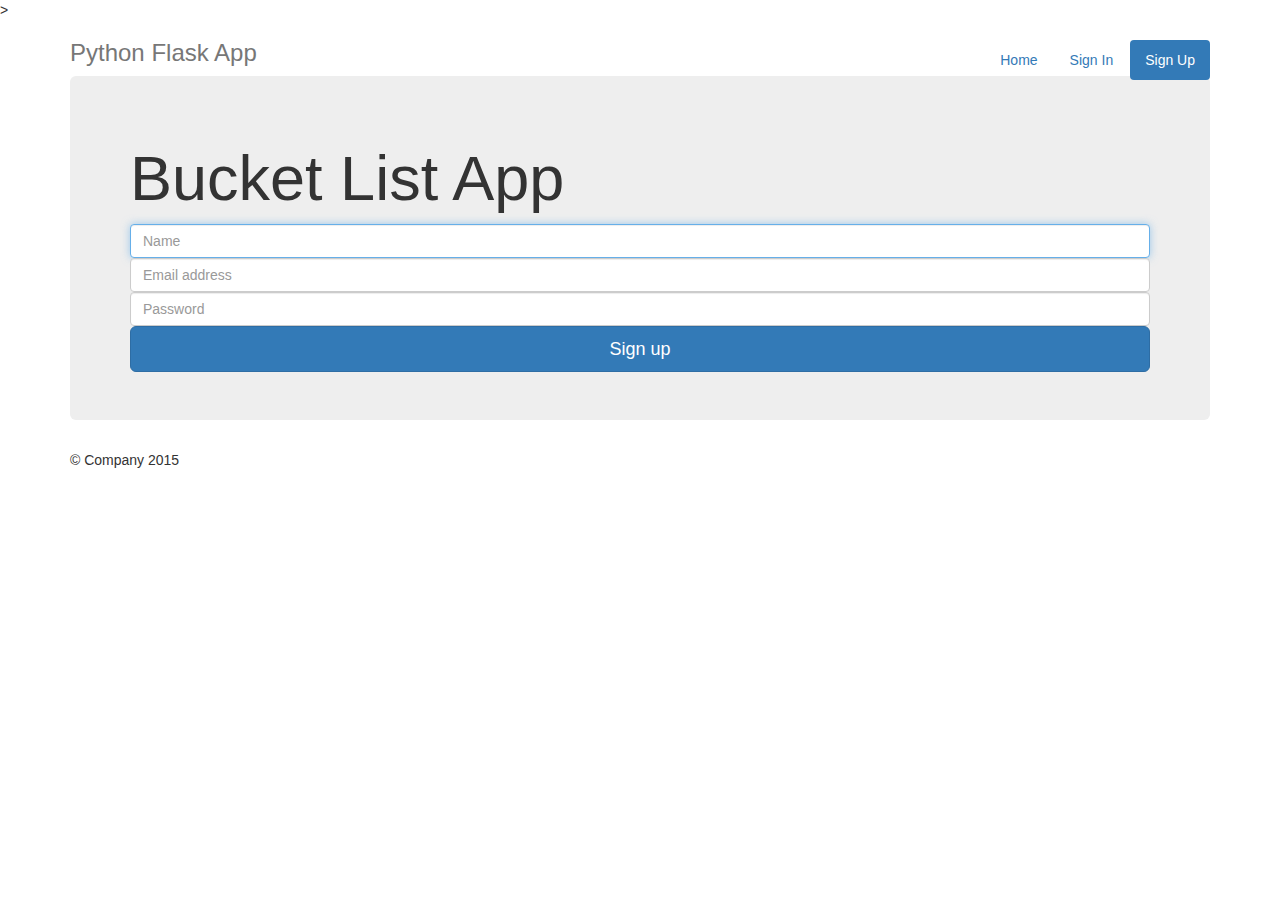
==== commit 9137ab3a: "fixed sytnax in script tags" ====
--- a/templates/signup.html
+++ b/templates/signup.html
@@ -5,12 +5,11 @@
 
 
     <!--$<link href="http://getbootstrap.com/dist/css/bootstrap.min.css" rel="stylesheet">-->
-    <link rel="stylesheet" href="https://maxcdn.bootstrapcdn.com/bootstrap/3.3.7/css/bootstrap.min.css" integrity="sha384-BVYiiSIFeK1dGmJRAkycuHAHRg32OmUcww7on3RYdg4Va+PmSTsz/K68vbdEjh4u" crossorigin="anonymous">
+    <link rel="stylesheet" href="https://maxcdn.bootstrapcdn.com/bootstrap/3.3.7/css/bootstrap.min.css" type="text/css">
+    <link href="../static/jumbotron-narrow.css" type="text/css" rel="sylesheeet">
 
-
-
-    <link href="../static/jumbotron-narrow.css" rel="stylesheet">
-    <link href="../static/js/signup.js" rel="stylesheet">
+    <script src="../static/js/jquery.js" type="text/javascript"></script>
+    <script src="../static/js/signup.js" type="text/javascript"></script>>
 
   </head>
 
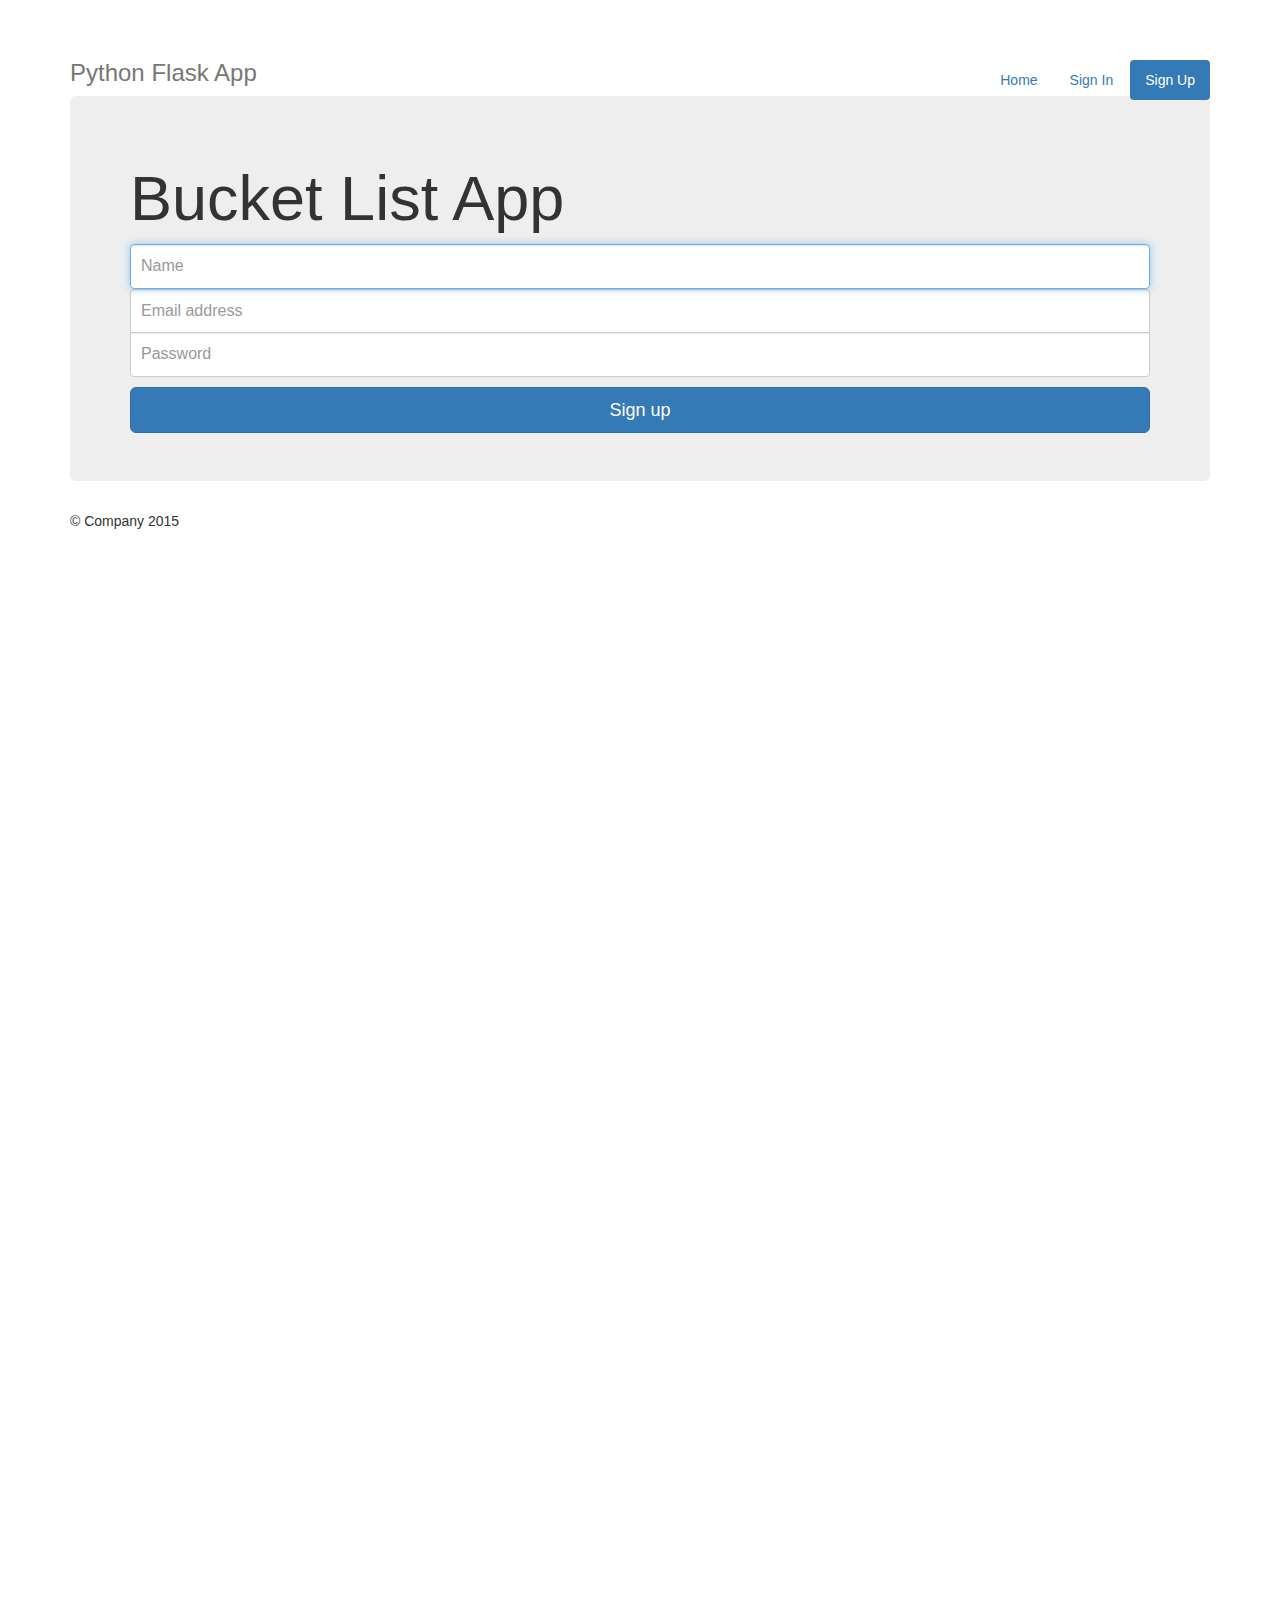
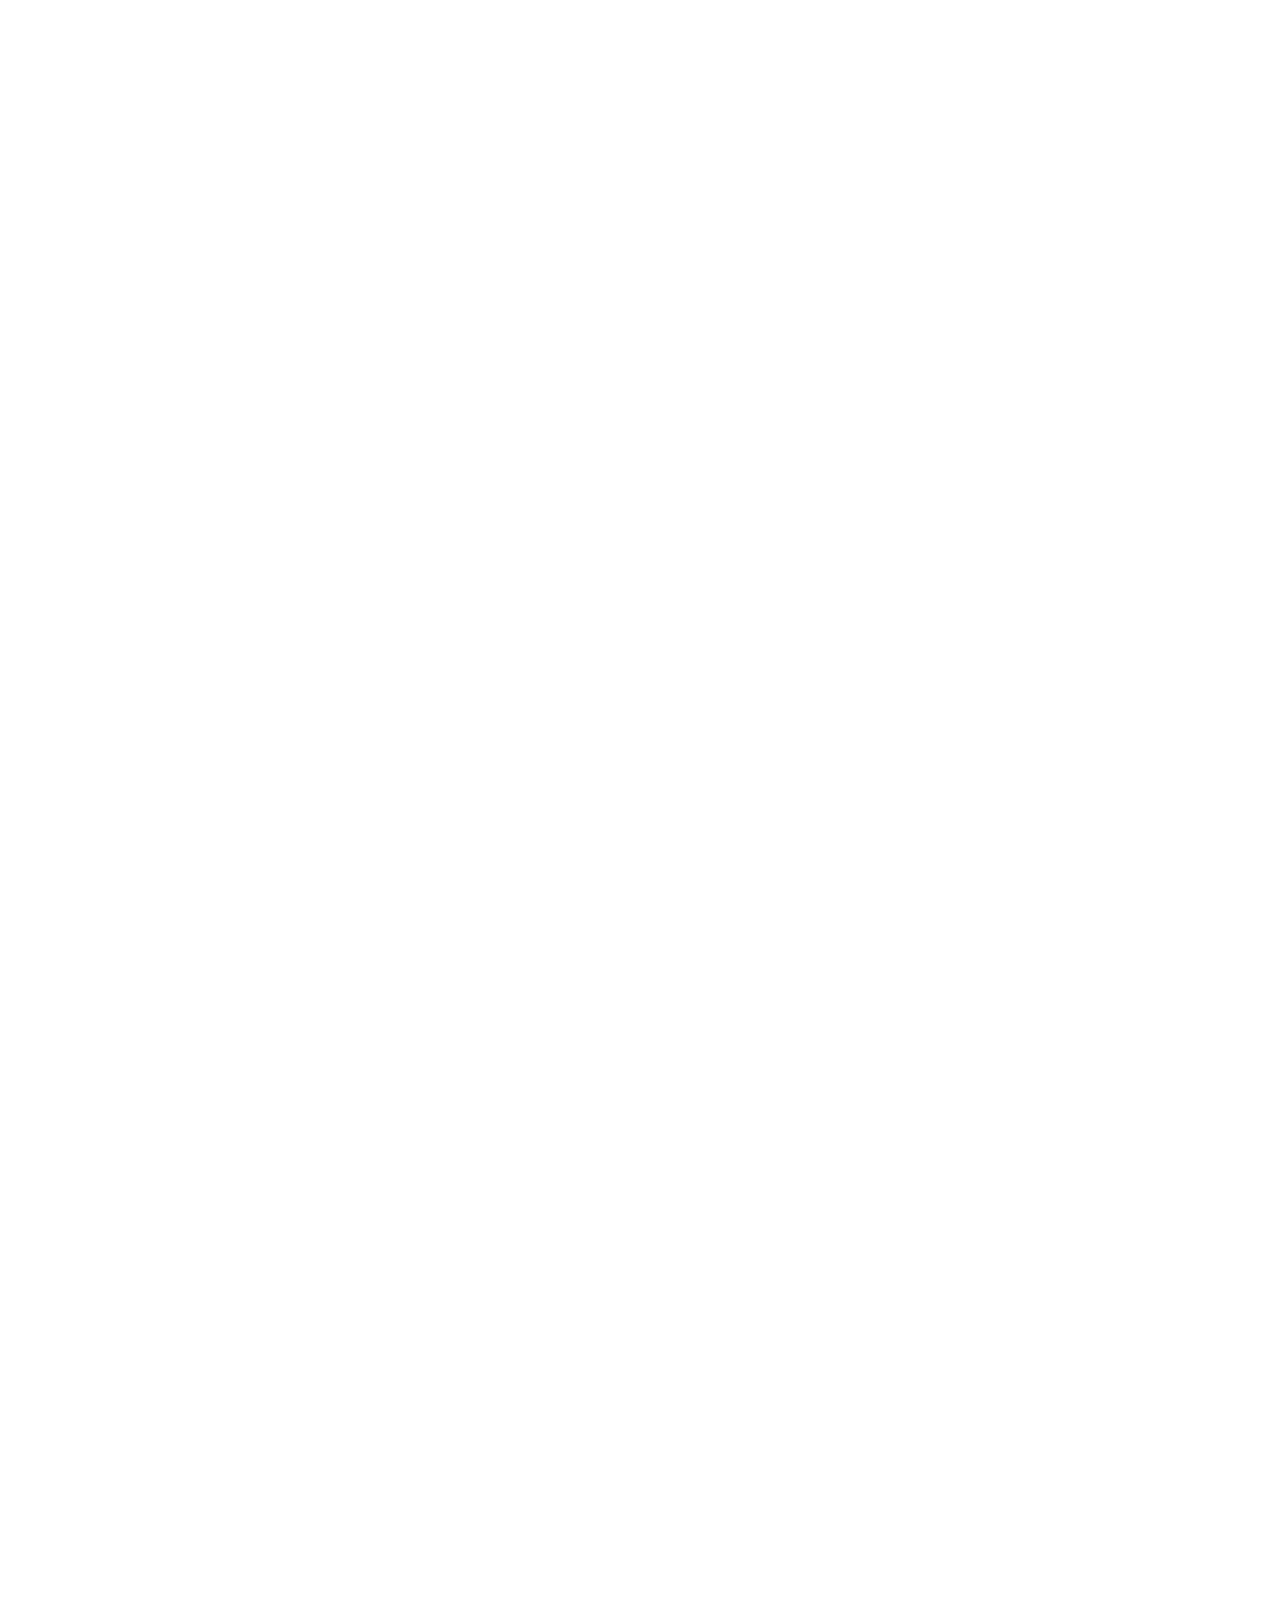
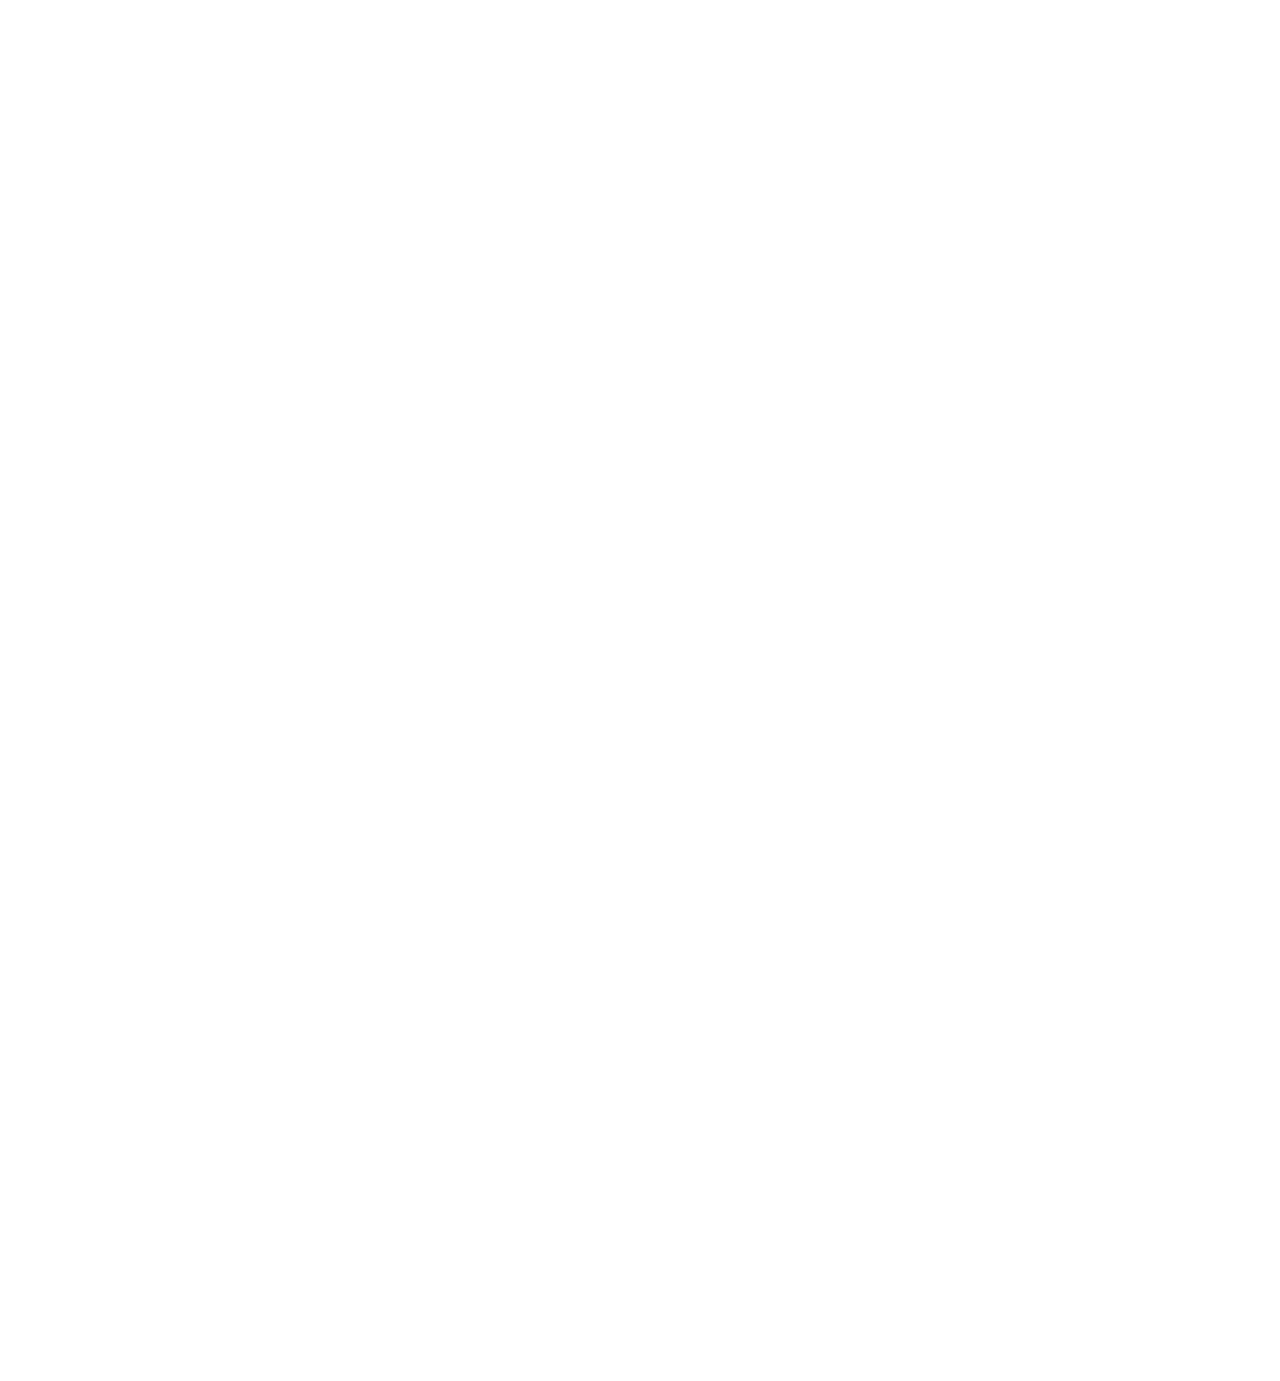
==== commit 8b6cbb5a: "jquery working" ====
--- a/templates/signup.html
+++ b/templates/signup.html
@@ -7,9 +7,11 @@
     <!--$<link href="http://getbootstrap.com/dist/css/bootstrap.min.css" rel="stylesheet">-->
     <link rel="stylesheet" href="https://maxcdn.bootstrapcdn.com/bootstrap/3.3.7/css/bootstrap.min.css" type="text/css">
     <link href="../static/jumbotron-narrow.css" type="text/css" rel="sylesheeet">
+    <link href="../static/signup.css" rel="stylesheet">
+
 
     <script src="../static/js/jquery.js" type="text/javascript"></script>
-    <script src="../static/js/signup.js" type="text/javascript"></script>>
+    <script src="../static/js/signup.js" type="text/javascript"></script>
 
   </head>
 
@@ -30,15 +32,15 @@
       <div class="jumbotron">
         <h1>Bucket List App</h1>
         <form class="form-signin">
-        <label for="inputName" class="sr-only">Name</label>
-        <input type="name" name="inputName" id="inputName" class="form-control" placeholder="Name" required autofocus>
-        <label for="inputEmail" class="sr-only">Email address</label>
-        <input type="email" name="inputEmail" id="inputEmail" class="form-control" placeholder="Email address" required autofocus>
-        <label for="inputPassword" class="sr-only">Password</label>
-        <input type="password" name="inputPassword" id="inputPassword" class="form-control" placeholder="Password" required>
+          <label for="inputName" class="sr-only">Name</label>
+          <input type="name" name="inputName" id="inputName" class="form-control" placeholder="Name" required autofocus>
+          <label for="inputEmail" class="sr-only">Email address</label>
+          <input type="email" name="inputEmail" id="inputEmail" class="form-control" placeholder="Email address" required autofocus>
+          <label for="inputPassword" class="sr-only">Password</label>
+          <input type="password" name="inputPassword" id="inputPassword" class="form-control" placeholder="Password" required>
 
-        <button id="btnSignUp" class="btn btn-lg btn-primary btn-block" type="button">Sign up</button>
-      </form>
+          <button id="btnSignUp" class="btn btn-lg btn-primary btn-block" type="button">Sign up</button>
+        </form>
       </div>
 
 
--- a/static/signup.css
+++ b/static/signup.css
@@ -0,0 +1,41 @@
+body {
+    padding-top: 40px;
+    padding-bottom: 4040px
+}
+
+.form-signin{
+    max-width: 330px
+    padding: 15px;
+    margin: 0 auto;
+}
+
+.form-signin  .form-signin-heading,
+.form-signin .checkbox{
+    margin-bottom: 10px
+}
+
+.form-signin .form-control{
+    position: relative;
+    height:auto;
+    -webkit-box-sizing: border-box;
+    -moz-box-sizing: border-box;
+    box-sizing: border-box;
+    padding: 10px;
+    font-size: 16px;
+}
+
+.form-signin .form-control:focus{
+    z-index:2;
+}
+
+.form-signin  input[type="email"]{
+    margin-bottom: -1px;
+    border-bottom-right-radius:0;
+    border-bottom-left-radius:0;
+}
+
+.form-signin input[type="password"]{
+    margin-bottom: 10px;
+    border-top-left-radius:0;
+    border-top-right-radius:0;
+ }
